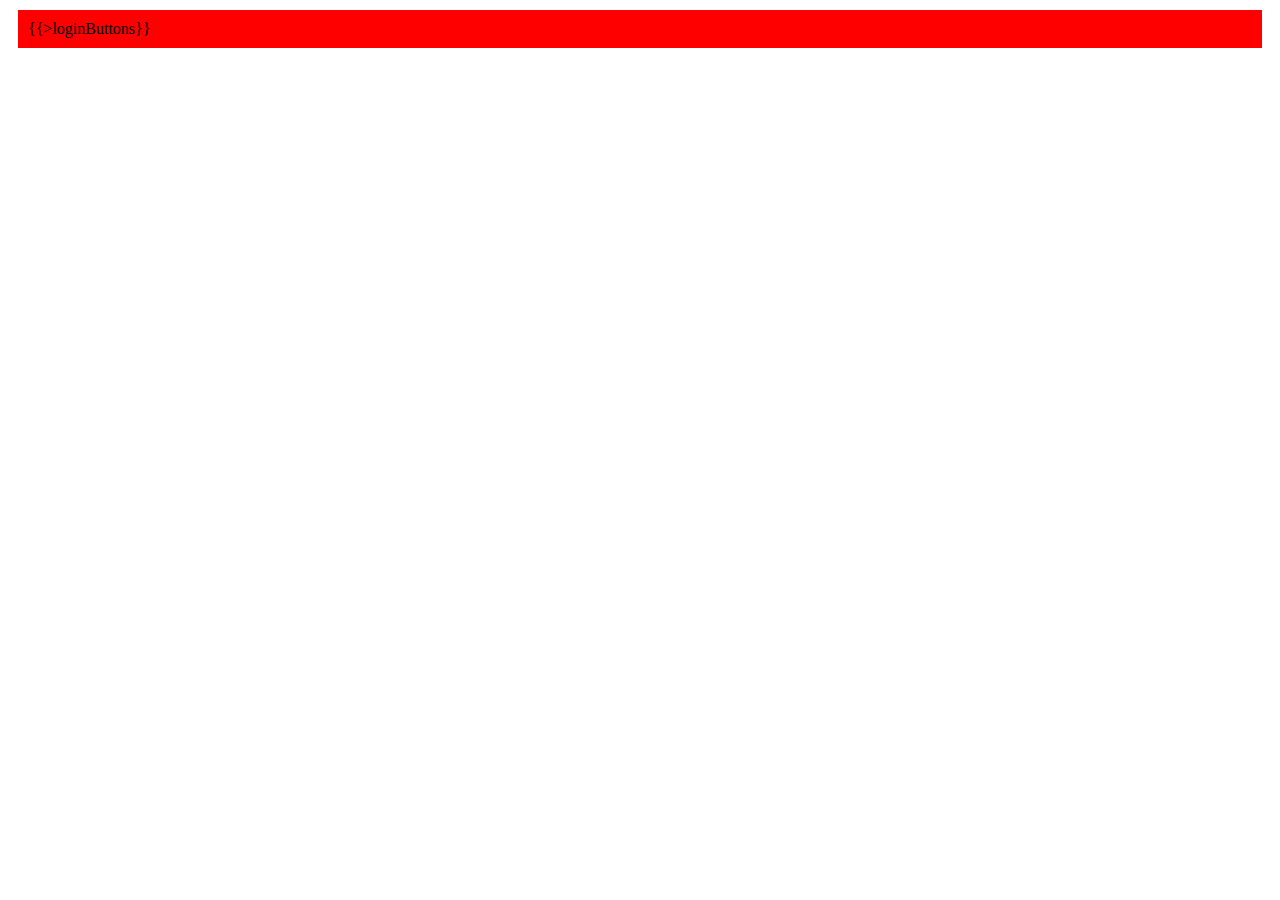
==== free-time/free-time.html @ e35b253f "die" ====
<head>
  <title>free-time</title>

  <style>
ul {
    list-style-type: none;
    margin: 10;
    padding: 10;
    background: red;
}

li {
    display: inline;

}
</style>

</head>

<body>
 



<ul>
	<li>{{>loginButtons}} </li>
  </ul>



</body>

<template name="changeweek">
  <button>Change Week</button>
</template>
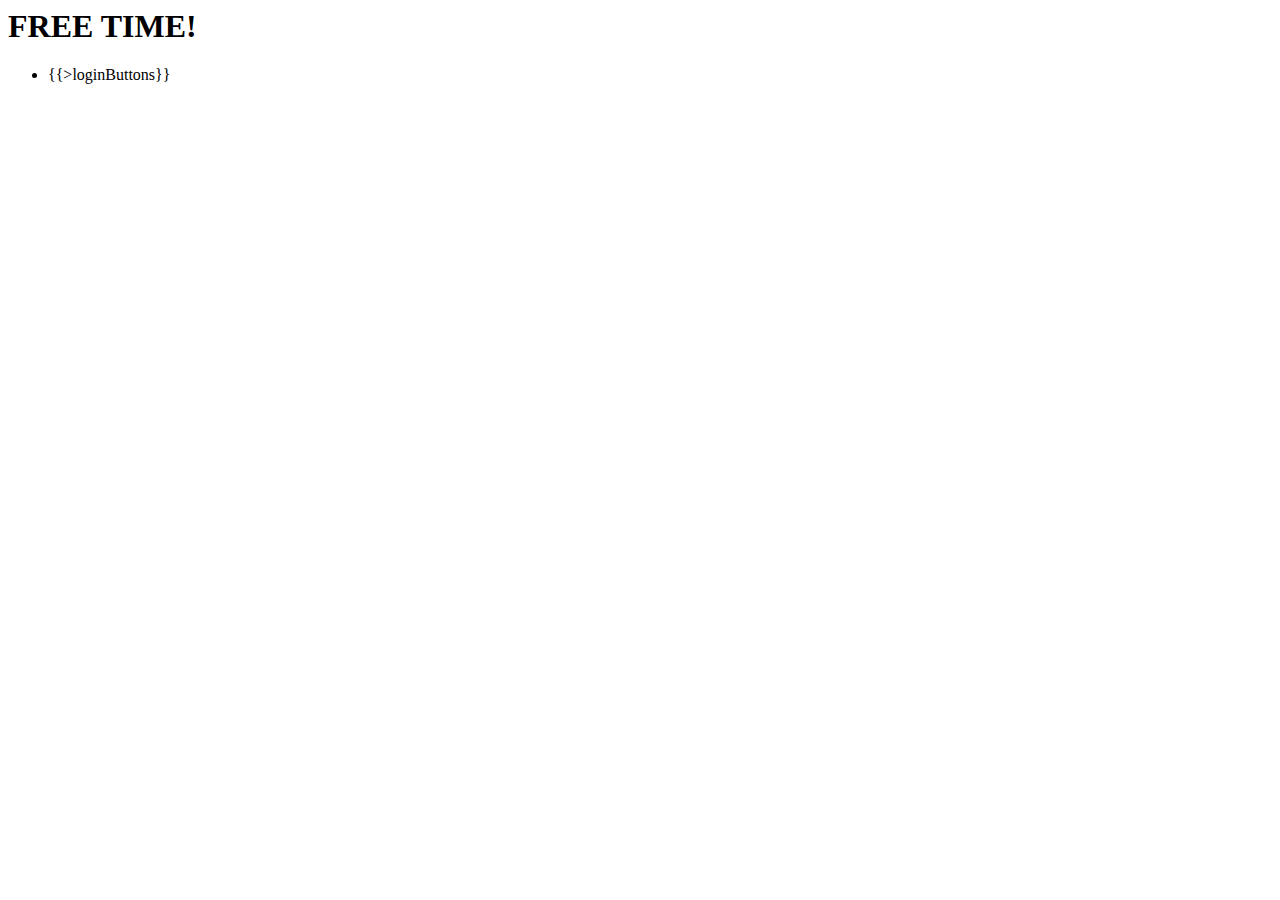
==== commit 2658f5a8: "STUFF HAMPERED" ====
--- a/free-time/free-time.html
+++ b/free-time/free-time.html
@@ -1,30 +1,18 @@
 <head>
-  <title>free-time</title>
+  <title>Free Time</title>
 
-  <style>
-ul {
-    list-style-type: none;
-    margin: 10;
-    padding: 10;
-    background: red;
-}
-
-li {
-    display: inline;
-
-}
-</style>
-
+<script src="free-time.js"></script>
+<style src="free-time.css"></style>
+ <link href='http://fonts.googleapis.com/css?family=Sanchez' rel='stylesheet' type='text/css'>
 </head>
 
 <body>
- 
 
-
-
+<header><h1>FREE TIME!</h1></header>
 <ul>
 	<li>{{>loginButtons}} </li>
   </ul>
+
 
 
 
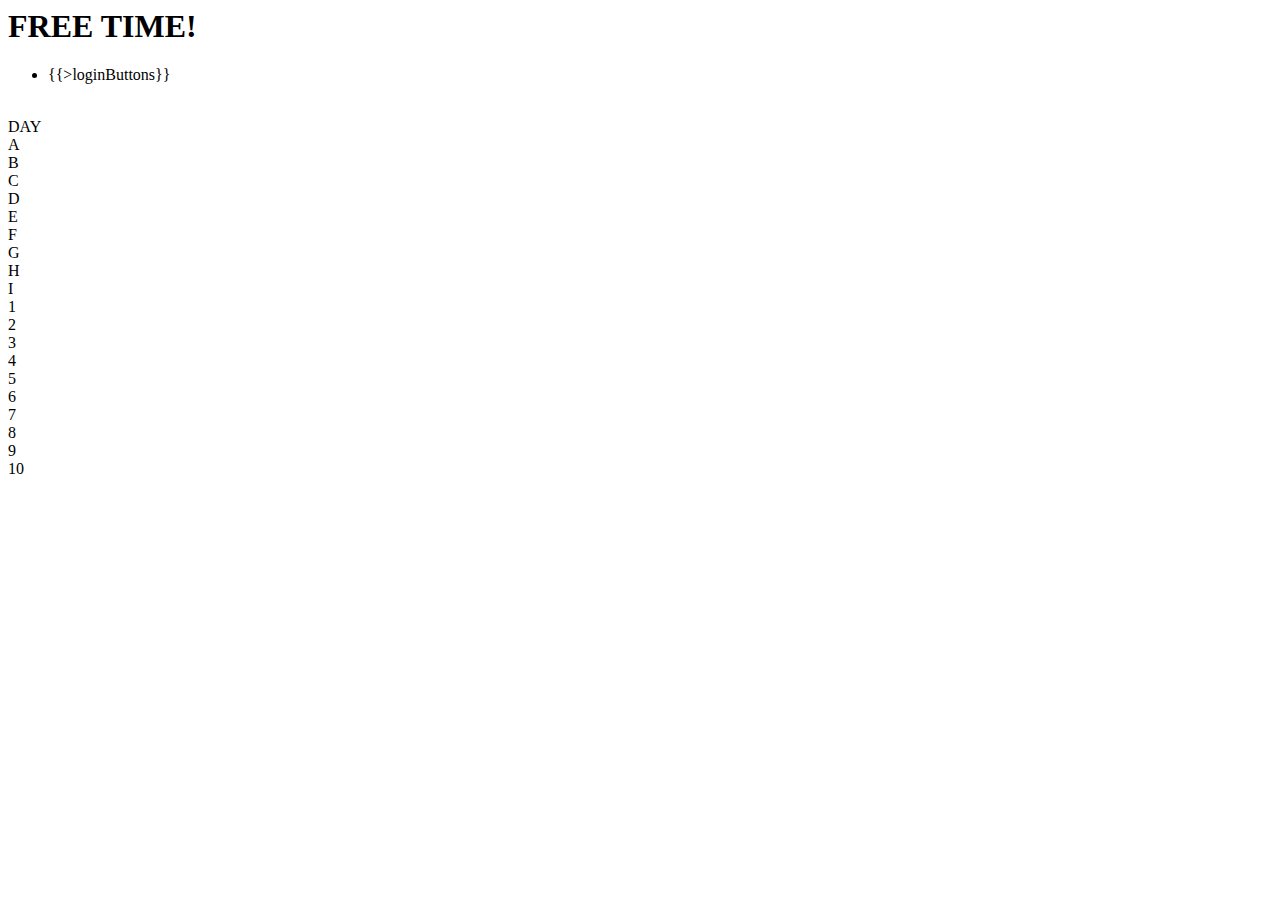
==== commit 82de6422: "jsdkffdhgjsdjk" ====
--- a/free-time/free-time.html
+++ b/free-time/free-time.html
@@ -1,9 +1,9 @@
+
 <head>
-  <title>Free Time</title>
+ <title>Free Time</title>
 
-<script src="free-time.js"></script>
-<style src="free-time.css"></style>
- <link href='http://fonts.googleapis.com/css?family=Sanchez' rel='stylesheet' type='text/css'>
+<style src="index.css"></style>
+ 
 </head>
 
 <body>
@@ -13,6 +13,143 @@
 	<li>{{>loginButtons}} </li>
   </ul>
 
+<br>
+
+<div id="schedule-container">
+	<div class="day-container">
+		<div class="class">DAY</div>
+		<div class="class">A</div>
+		<div class="class">B</div>
+		<div class="class">C</div>
+		<div class="class">D</div>
+		<div class="class">E</div>
+		<div class="class">F</div>
+		<div class="class">G</div>
+		<div class="class">H</div>
+		<div class="class">I</div>
+	</div>
+	<div class="day-container">
+		<div class="class">1</div>
+		<div class="class"></div>
+		<div class="class"></div>
+		<div class="class"></div>
+		<div class="class"></div>
+		<div class="class"></div>
+		<div class="class"></div>
+		<div class="class"></div>
+		<div class="class"></div>
+		<div class="class"></div>
+	</div>
+	<div class="day-container">
+		<div class="class">2</div>
+		<div class="class"></div>
+		<div class="class"></div>
+		<div class="class"></div>
+		<div class="class"></div>
+		<div class="class"></div>
+		<div class="class"></div>
+		<div class="class"></div>
+		<div class="class"></div>
+		<div class="class"></div>
+	</div>
+	<div class="day-container">
+		<div class="class">3</div>
+		<div class="class"></div>
+		<div class="class"></div>
+		<div class="class"></div>
+		<div class="class"></div>
+		<div class="class"></div>
+		<div class="class"></div>
+		<div class="class"></div>
+		<div class="class"></div>
+		<div class="class"></div>
+	</div>
+	<div class="day-container">
+		<div class="class">4</div>
+		<div class="class"></div>
+		<div class="class"></div>
+		<div class="class"></div>
+		<div class="class"></div>
+		<div class="class"></div>
+		<div class="class"></div>
+		<div class="class"></div>
+		<div class="class"></div>
+		<div class="class"></div>
+	</div>
+	<div class="day-container">
+		<div class="class">5</div>
+		<div class="class"></div>
+		<div class="class"></div>
+		<div class="class"></div>
+		<div class="class"></div>
+		<div class="class"></div>
+		<div class="class"></div>
+		<div class="class"></div>
+		<div class="class"></div>
+		<div class="class"></div>
+	</div>
+	<div class="day-container">
+		<div class="class">6</div>
+		<div class="class"></div>
+		<div class="class"></div>
+		<div class="class"></div>
+		<div class="class"></div>
+		<div class="class"></div>
+		<div class="class"></div>
+		<div class="class"></div>
+		<div class="class"></div>
+		<div class="class"></div>
+	</div>
+	<div class="day-container">
+		<div class="class">7</div>
+		<div class="class"></div>
+		<div class="class"></div>
+		<div class="class"></div>
+		<div class="class"></div>
+		<div class="class"></div>
+		<div class="class"></div>
+		<div class="class"></div>
+		<div class="class"></div>
+		<div class="class"></div>
+	</div>
+	<div class="day-container">
+		<div class="class">8</div>
+		<div class="class"></div>
+		<div class="class"></div>
+		<div class="class"></div>
+		<div class="class"></div>
+		<div class="class"></div>
+		<div class="class"></div>
+		<div class="class"></div>
+		<div class="class"></div>
+		<div class="class"></div>
+	</div>
+	<div class="day-container">
+		<div class="class">9</div>
+		<div class="class"></div>
+		<div class="class"></div>
+		<div class="class"></div>
+		<div class="class"></div>
+		<div class="class"></div>
+		<div class="class"></div>
+		<div class="class"></div>
+		<div class="class"></div>
+		<div class="class"></div>
+	</div>
+	<div class="day-container">
+		<div class="class">10</div>
+		<div class="class"></div>
+		<div class="class"></div>
+		<div class="class"></div>
+		<div class="class"></div>
+		<div class="class"></div>
+		<div class="class"></div>
+		<div class="class"></div>
+		<div class="class"></div>
+		<div class="class"></div>
+	</div>
+	
+</div>
 
 
 
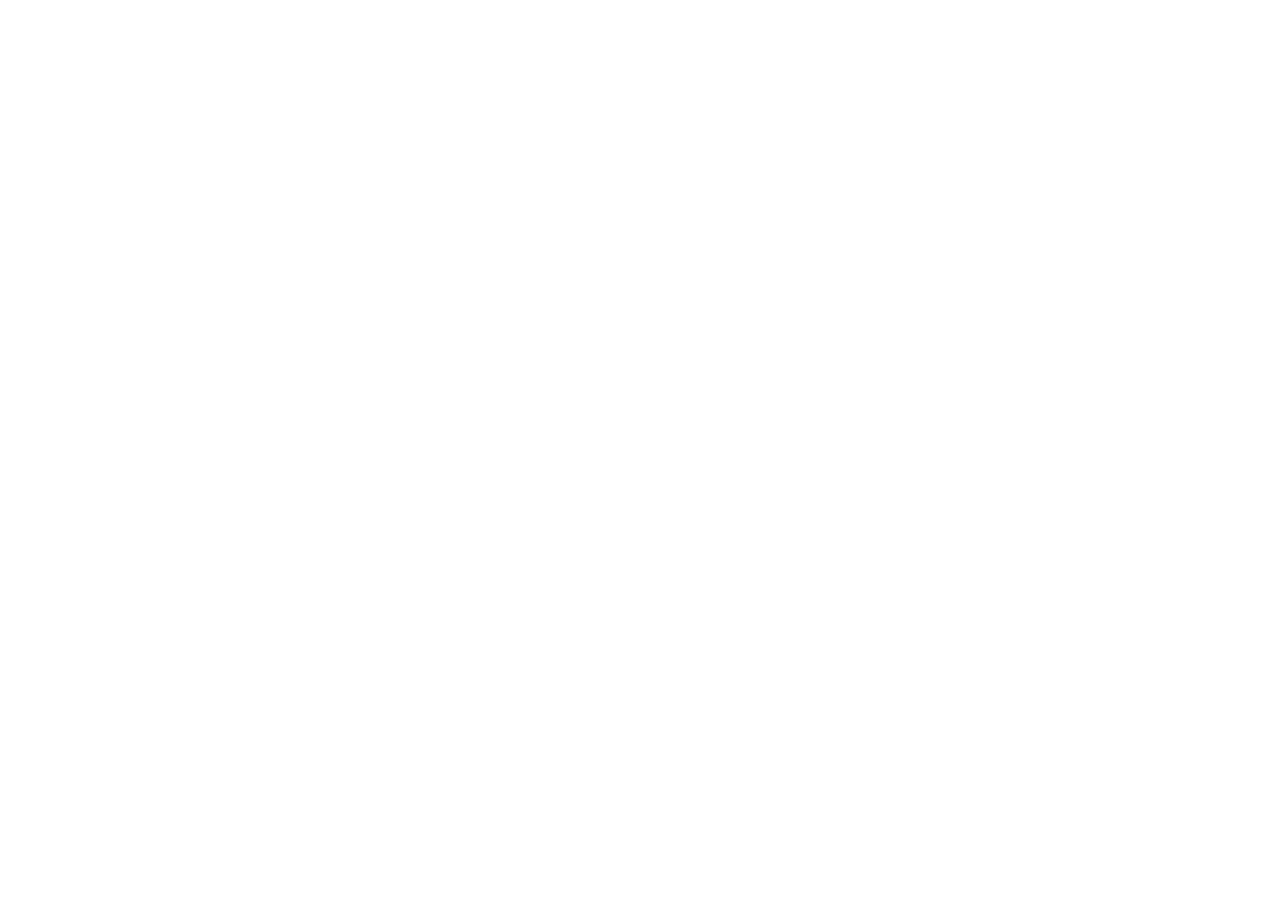
==== commit 02caef47: "wip!" ====
--- a/free-time/free-time.html
+++ b/free-time/free-time.html
@@ -1,17 +1,27 @@
 
 <head>
  <title>Free Time</title>
-
-<style src="index.css"></style>
+<script src="free-time.js"></script>
+<style src="free-time.css"></style>
  
 </head>
-
-<body>
+<template name="login">
 
 <header><h1>FREE TIME!</h1></header>
 <ul>
 	<li>{{>loginButtons}} </li>
   </ul>
+  <div class="button">Student Portal</div>
+  <div class="button">Teacher Portal</div>
+
+<br>
+
+	</template>
+
+<template name ="main page">
+<body>
+
+<header><h1>FREE TIME!</h1></header>
 
 <br>
 
@@ -154,8 +164,5 @@
 
 
 </body>
-
-<template name="changeweek">
-  <button>Change Week</button>
 </template>
 
